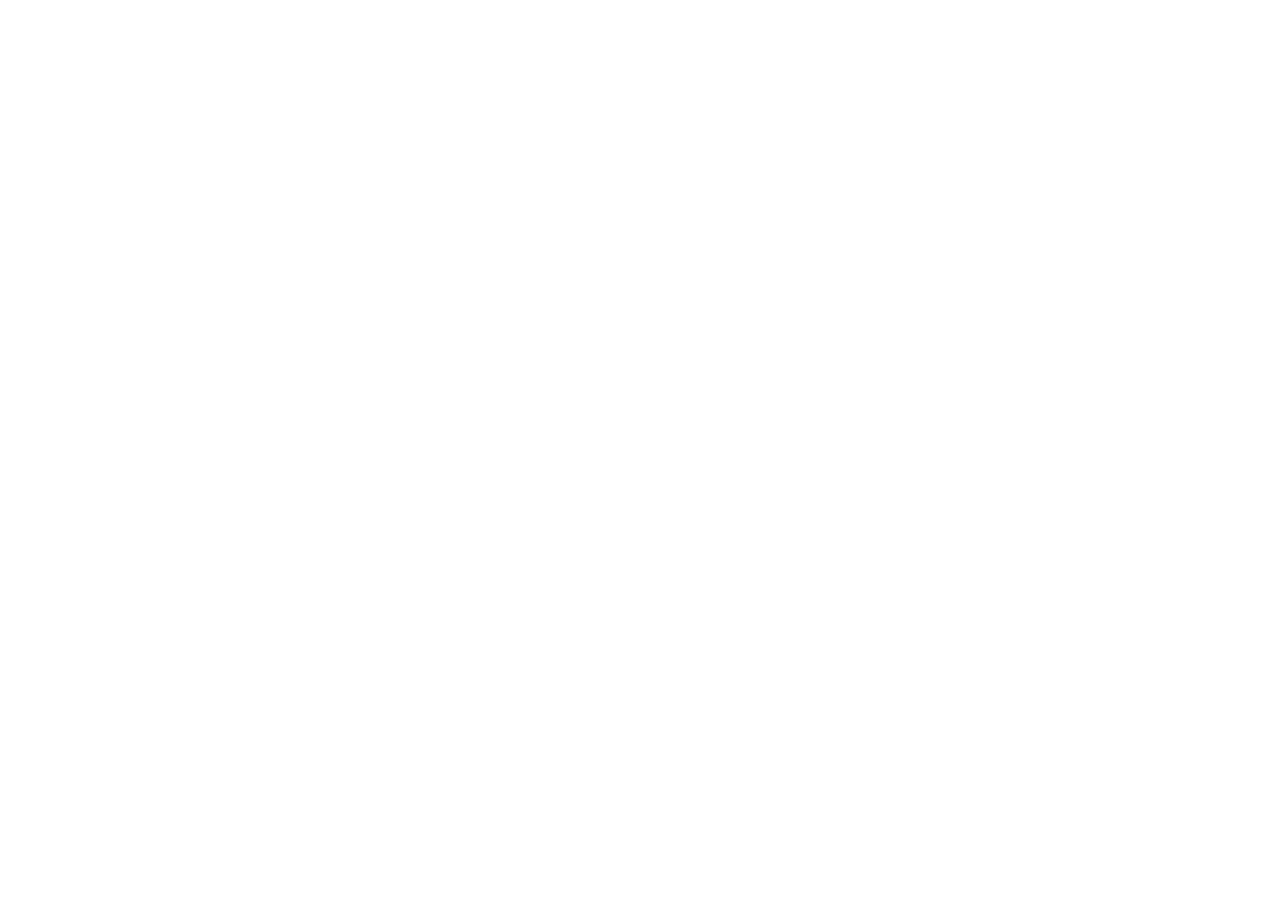
==== contact.html @ aa87c7ae "updated html files" ====
<!DOCTYPE html>
<html>
<head>
    <meta charset="utf-8" />
    <meta http-equiv="X-UA-Compatible" content="IE=edge">
    <title>Page Title</title>
    <meta name="viewport" content="width=device-width, initial-scale=1">
    <link rel="stylesheet" type="text/css" media="screen" href="assets/style.css" />
    <script src="main.js"></script>
</head>
<body>
    
</body>
</html>
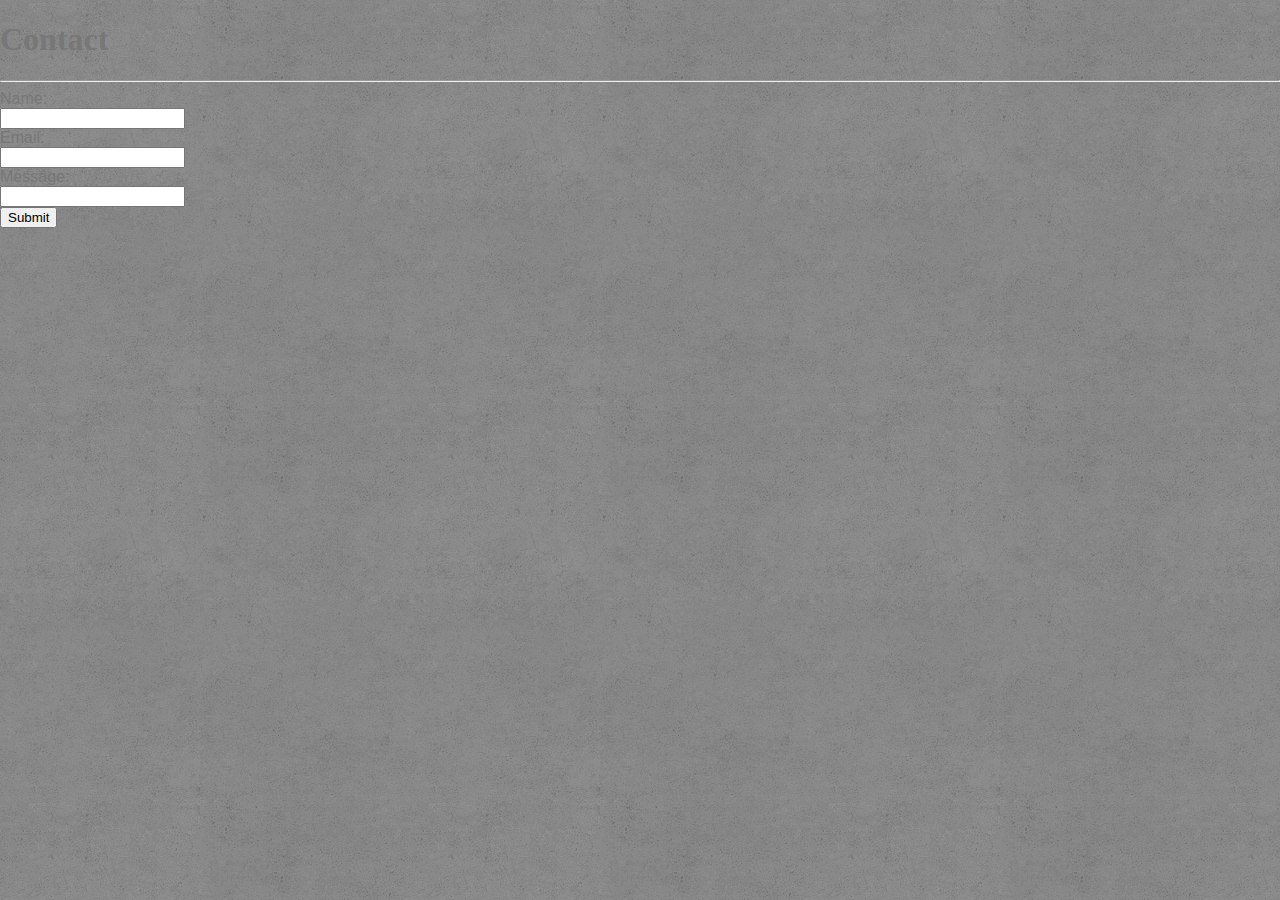
==== commit dec9b95d: "new files for homework" ====
--- a/contact.html
+++ b/contact.html
@@ -5,10 +5,22 @@
     <meta http-equiv="X-UA-Compatible" content="IE=edge">
     <title>Page Title</title>
     <meta name="viewport" content="width=device-width, initial-scale=1">
-    <link rel="stylesheet" type="text/css" media="screen" href="assets/style.css" />
-    <script src="main.js"></script>
+    <link rel="stylesheet" type="text/css" media="screen" href="assets/css/style.css" />
 </head>
 <body>
-    
+    <h1>Contact</h1>
+    <hr>
+    <form>
+        Name:<br>
+        <input type="text" name="name">
+        <br>
+        Email:<br>
+        <input type="email" name="email">
+        <br>
+        Message:<br>
+        <input type="text" name="message">
+        <br>
+        <input type="submit" value="Submit">
+        </form> 
 </body>
 </html>--- a/assets/css/style.css
+++ b/assets/css/style.css
@@ -0,0 +1,86 @@
+body {
+    background-image: url("mochaGrunge.png");
+    font-family: 'Arial', 'Helvetica Neue', Helvetica, sans-serif;
+    margin: 0px;
+    color: #777777;
+}
+header {
+    background-color: #ffffff;
+    padding: 10px;
+    margin: 0px 0px 20px 0px;
+    border: 1px solid #cccccc;
+    height: 75px;
+}
+.header-name {
+    margin: 1px;
+    float: left;
+}
+section {
+    background-color: #ffffff;
+}
+#content-header {
+    color: #4aaaa5;
+}
+h1 {
+    font-family: 'Georgia', Times, Times New Roman, serif;
+}
+nav a{
+    float: right;
+    font-family: 'Arial', 'Helvetica Neue', Helvetica, sans-serif;
+    text-decoration: none;
+}
+.image-maps {
+    background-image: image("../Basic-Portfolio/assets/images/placeholder.png");
+    position: relative;
+    float: left;
+    left: 5px;
+    height: 250px;
+    z-index: 1;
+    margin: 10px;
+}
+.testdiv {
+    background-image: url("../images/placeholder.png");
+    height: 250px;
+    width: 250px;
+
+}
+
+#appLabels {
+    float: left;
+    text-align: center;
+    color:white;
+    background-color: #4aaaa5;
+    width: 230px;
+    padding: 10px;
+}
+#name {
+    background-color: #4aaaa5;
+    max-width: 250px;
+    height: 50px;
+    color: white;
+    text-align: center;
+    margin: auto;
+    padding: 20px 10px 10px 10px;
+    position: relative;
+    margin-left: 445px;
+    display: inline-block;
+}
+.middle {
+    background-color: white;
+    width: 960px;
+    height: 960px;
+    margin: auto;
+    padding: 15px;
+    color: #4aaa; 
+    border: 1px solid #000000;
+    margin-top: 20px;
+    margin-bottom: 20px;
+}
+.footer-bar {
+    background-color: #4aaaa5;
+    height: 10px;
+}
+footer {
+    background-color: #666666;
+    height: 50px;
+}
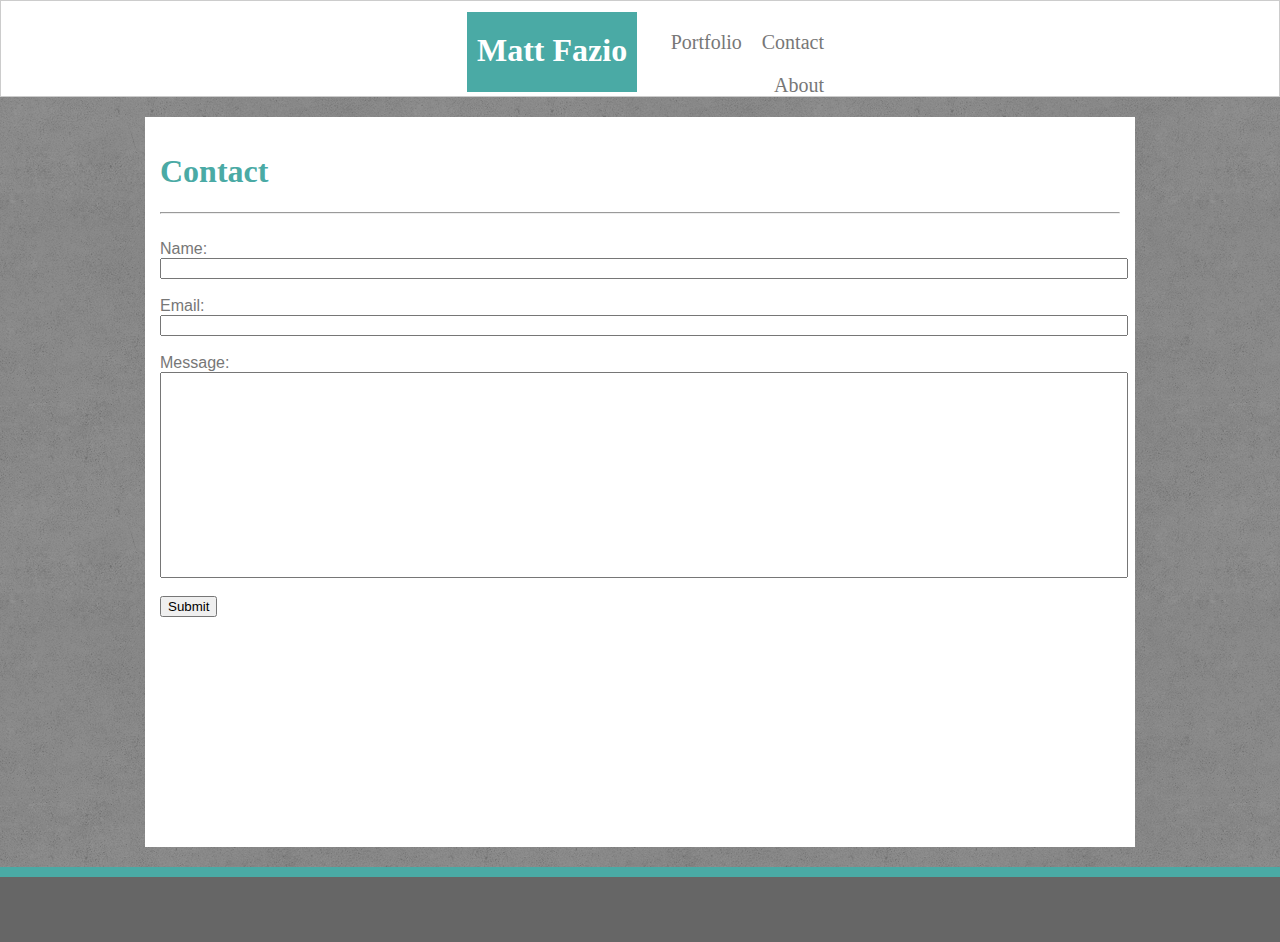
==== commit 5ec82faf: "final v1" ====
--- a/contact.html
+++ b/contact.html
@@ -8,19 +8,39 @@
     <link rel="stylesheet" type="text/css" media="screen" href="assets/css/style.css" />
 </head>
 <body>
-    <h1>Contact</h1>
-    <hr>
-    <form>
-        Name:<br>
-        <input type="text" name="name">
+    <header>
+        <section class="header-name">
+            <h1 id="name">Matt Fazio</h1>
+        </section>
+        <nav class="nav-group">
+            <a href="contact.html">Contact</a>
+            <a href="portfolio.html">Portfolio</a>
+            <a href="index.html">About</a>
+        </nav>
+    </header>
+    <section class="middle">
+        <h1 id="content-header">Contact</h1>
+        <hr>
         <br>
-        Email:<br>
-        <input type="email" name="email">
-        <br>
-        Message:<br>
-        <input type="text" name="message">
-        <br>
-        <input type="submit" value="Submit">
-        </form> 
+        <form>
+            Name:<br>
+            <input type="text" name="name" style= "width: 100%">
+            <br>
+            <br>
+            Email:<br>
+            <input type="email" name="email" style= "width: 100%">
+            <br>
+            <br>
+            Message:<br>
+            <input type="text" name="message" style="width: 100%; height: 200px">
+            <br>
+            <br>
+            <input type="submit" value="Submit">
+        </form>
+    </section>       
+    <footer>
+        <section class="footer-bar">
+        </section>
+    </footer>     
 </body>
 </html>--- a/assets/css/style.css
+++ b/assets/css/style.css
@@ -24,10 +24,23 @@
 h1 {
     font-family: 'Georgia', Times, Times New Roman, serif;
 }
+.nav-group {
+    font-family: 'Georgia', Times, Times New Roman, serif;
+    font-size: 28px;
+    color: #777777;
+    padding: 10px;
+    margin-right: 425px;
+}
+a:link {
+    color: #777777;
+    font-size: 20px;
+    font-family: 'Georgia', Times, Times New Roman, serif;
+}
 nav a{
     float: right;
-    font-family: 'Arial', 'Helvetica Neue', Helvetica, sans-serif;
+    font-family: 'Georgia', Times, Times New Roman, serif;
     text-decoration: none;
+    margin: 10px;
 }
 .image-maps {
     background-image: image("../Basic-Portfolio/assets/images/placeholder.png");
@@ -42,9 +55,7 @@
     background-image: url("../images/placeholder.png");
     height: 250px;
     width: 250px;
-
 }
-
 #appLabels {
     float: left;
     text-align: center;
@@ -52,6 +63,7 @@
     background-color: #4aaaa5;
     width: 230px;
     padding: 10px;
+    margin-top: 165px;
 }
 #name {
     background-color: #4aaaa5;
@@ -62,19 +74,21 @@
     margin: auto;
     padding: 20px 10px 10px 10px;
     position: relative;
-    margin-left: 445px;
+    margin-left: 455px;
     display: inline-block;
 }
 .middle {
     background-color: white;
     width: 960px;
-    height: 960px;
+    height: 700px;
     margin: auto;
     padding: 15px;
     color: #4aaa; 
-    border: 1px solid #000000;
     margin-top: 20px;
     margin-bottom: 20px;
+}
+form {
+    color: #777777
 }
 .footer-bar {
     background-color: #4aaaa5;
@@ -82,5 +96,5 @@
 }
 footer {
     background-color: #666666;
-    height: 50px;
+    height: 75px;
 }
